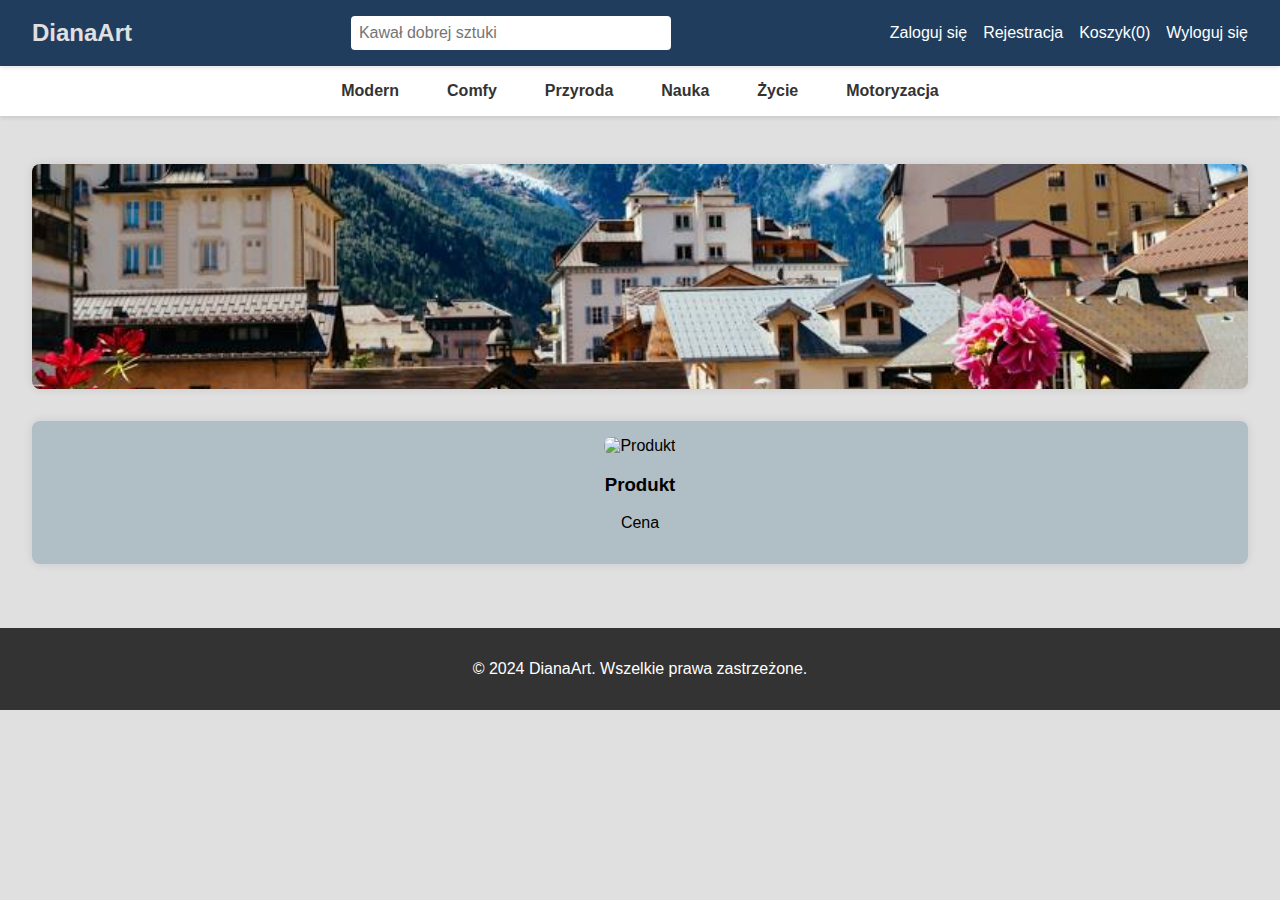
==== target/classes/templates/homeShop.html @ 77ae9037 "Repozytorium, ktore chce wrzucić na github" ====
<!DOCTYPE html>
<html lang="pl" xmlns:th="https://www.thymeleaf.org">
<head>
  <meta charset="UTF-8">
  <meta name="viewport" content="width=device-width, initial-scale=1.0">
  <title>Startowa Strona DianaArt</title>
  <link rel="stylesheet" href="../static/styles/main.css" th:href="@{/styles/main.css}">
  <link rel="stylesheet" href="/styles/product.css" th:href="@{/styles/product.css}">
  <meta name="csrf-token" th:content="${_csrf.token}">
  <script defer src="/scripts/login.js" th:src="@{/scripts/login.js}"></script>
  <script defer src="/scripts/product.js" th:src="@{/scripts/product.js}"></script>
  <script defer src="/scripts/main.js" th:src="@{/scripts/main.js}"></script>
</head>
<body>

<header>
  <div class="logo">
    <a href="#" th:href="@{/}">DianaArt</a>
  </div>
  <div class="search-bar">
    <form action="#" method="get" id="searchForm">
      <input type="text" placeholder="Kawał dobrej sztuki" name="search" id="searchInput">
    </form>
  </div>
  <div class="user-actions">
    <a href="#" th:href="@{/login}" sec:authorize="isAnonymous()">Zaloguj się</a>
    <a href="#" th:href="@{/registration}" sec:authorize="isAnonymous()">Rejestracja</a>
    <a href="#" th:href="@{/shoppingCart}" sec:authorize="isAuthenticated()">Koszyk(<span id="cart-count" th:text="${cartCount}">0</span>)</a>
    <a href="#" th:href="@{/logout}" sec:authorize="isAuthenticated()">Wyloguj się</a>
  </div>
</header>


<div class="nav-container">
  <nav class="nav-menu">
    <a href="#" th:href="@{/category?category=modern}">Modern</a>
    <a href="#" th:href="@{/category?category=comfy}">Comfy</a>
    <a href="#" th:href="@{/category?category=nature}">Przyroda</a>
    <a href="#" th:href="@{/category?category=science}">Nauka</a>
    <a href="#" th:href="@{/category?category=life}">Życie</a>
    <a href="#" th:href="@{/category?category=automotive}">Motoryzacja</a>
  </nav>
</div>

<main class="main-content">
  <div class="content">
    <div class="banner">
      <a href="#" th:href="@{/}">
        <img src="../static/img/4.png" alt="Banner DianaArt" th:src="@{/img/4.png}">
      </a>
    </div>

    <section class="featured-products" id="productList">
      <div class="product" th:each="product : ${products}">
        <a th:href="@{/product/{id}(id=${product.id})}">
          <img src="https://via.placeholder.com/150" alt="Produkt" th:src="@{/img/{id}.png(id=${product.id})}">
          <h3 th:text="${product.name}">Produkt</h3>
          <p th:text="${product.price} + ' zł'">Cena</p>
        </a>
      </div>
    </section>
  </div>
</main>

<footer>
  <p>&copy; 2024 DianaArt. Wszelkie prawa zastrzeżone.</p>
</footer>

</body>
</html>
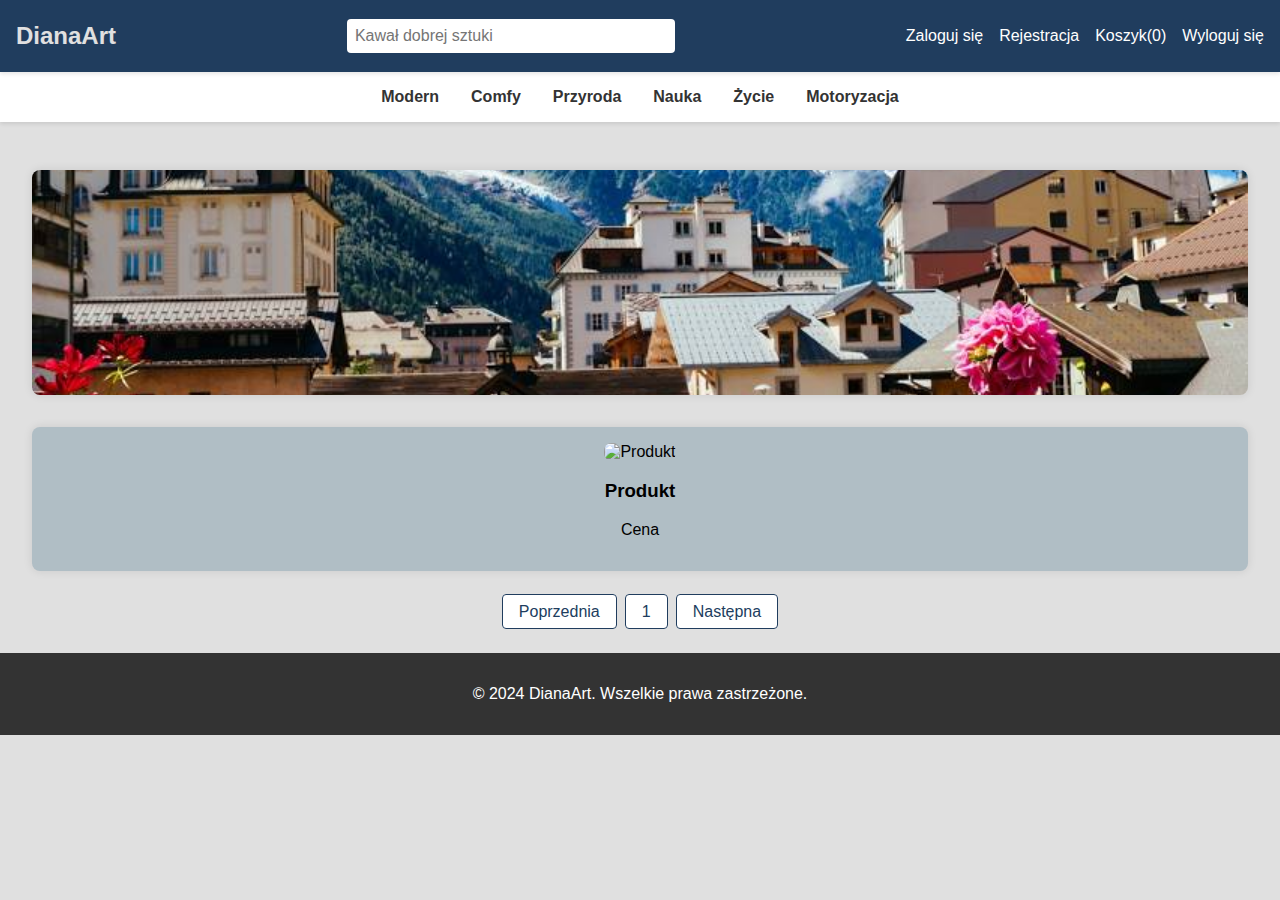
==== commit 6546cd59: "dodanie paginacji, dostosawanie do mniejszych ekranow" ====
--- a/target/classes/templates/homeShop.html
+++ b/target/classes/templates/homeShop.html
@@ -5,7 +5,7 @@
   <meta name="viewport" content="width=device-width, initial-scale=1.0">
   <title>Startowa Strona DianaArt</title>
   <link rel="stylesheet" href="../static/styles/main.css" th:href="@{/styles/main.css}">
-  <link rel="stylesheet" href="/styles/product.css" th:href="@{/styles/product.css}">
+
   <meta name="csrf-token" th:content="${_csrf.token}">
   <script defer src="/scripts/login.js" th:src="@{/scripts/login.js}"></script>
   <script defer src="/scripts/product.js" th:src="@{/scripts/product.js}"></script>
@@ -23,6 +23,7 @@
     </form>
   </div>
   <div class="user-actions">
+    <button class="burger-menu" aria-label="Otwórz menu">&#9776;</button>
     <a href="#" th:href="@{/login}" sec:authorize="isAnonymous()">Zaloguj się</a>
     <a href="#" th:href="@{/registration}" sec:authorize="isAnonymous()">Rejestracja</a>
     <a href="#" th:href="@{/shoppingCart}" sec:authorize="isAuthenticated()">Koszyk(<span id="cart-count" th:text="${cartCount}">0</span>)</a>
@@ -30,15 +31,17 @@
   </div>
 </header>
 
-
 <div class="nav-container">
   <nav class="nav-menu">
-    <a href="#" th:href="@{/category?category=modern}">Modern</a>
-    <a href="#" th:href="@{/category?category=comfy}">Comfy</a>
-    <a href="#" th:href="@{/category?category=nature}">Przyroda</a>
-    <a href="#" th:href="@{/category?category=science}">Nauka</a>
-    <a href="#" th:href="@{/category?category=life}">Życie</a>
-    <a href="#" th:href="@{/category?category=automotive}">Motoryzacja</a>
+    <button class="menu-toggle" aria-label="Otwórz menu">&#9776;</button>
+    <div class="nav-menu-content">
+      <a href="#" th:href="@{/category?category=modern}">Modern</a>
+      <a href="#" th:href="@{/category?category=comfy}">Comfy</a>
+      <a href="#" th:href="@{/category?category=nature}">Przyroda</a>
+      <a href="#" th:href="@{/category?category=science}">Nauka</a>
+      <a href="#" th:href="@{/category?category=life}">Życie</a>
+      <a href="#" th:href="@{/category?category=automotive}">Motoryzacja</a>
+    </div>
   </nav>
 </div>
 
@@ -51,6 +54,7 @@
     </div>
 
     <section class="featured-products" id="productList">
+      <div id="noResultsMessage" style="display: none;">Nie znaleziono produktów</div>
       <div class="product" th:each="product : ${products}">
         <a th:href="@{/product/{id}(id=${product.id})}">
           <img src="https://via.placeholder.com/150" alt="Produkt" th:src="@{/img/{id}.png(id=${product.id})}">
@@ -58,6 +62,25 @@
           <p th:text="${product.price} + ' zł'">Cena</p>
         </a>
       </div>
+    </section>
+
+    <section class="pagination">
+      <ul>
+        <!-- Previous Page Link -->
+        <li th:if="${currentPage > 0}">
+          <a th:href="'/?page=' + ${currentPage - 1}" aria-label="Previous Page">Poprzednia</a>
+        </li>
+
+        <!-- Page Number Links -->
+        <li th:each="i : ${#numbers.sequence(0, totalPages - 1)}" th:classappend="${i == currentPage} ? ' active' : ''">
+          <a th:href="'/?page=' + ${i}" th:text="${i + 1}">1</a>
+        </li>
+
+        <!-- Next Page Link -->
+        <li th:if="${currentPage < totalPages - 1}">
+          <a th:href="'/?page=' + ${currentPage + 1}" aria-label="Next Page">Następna</a>
+        </li>
+      </ul>
     </section>
   </div>
 </main>
